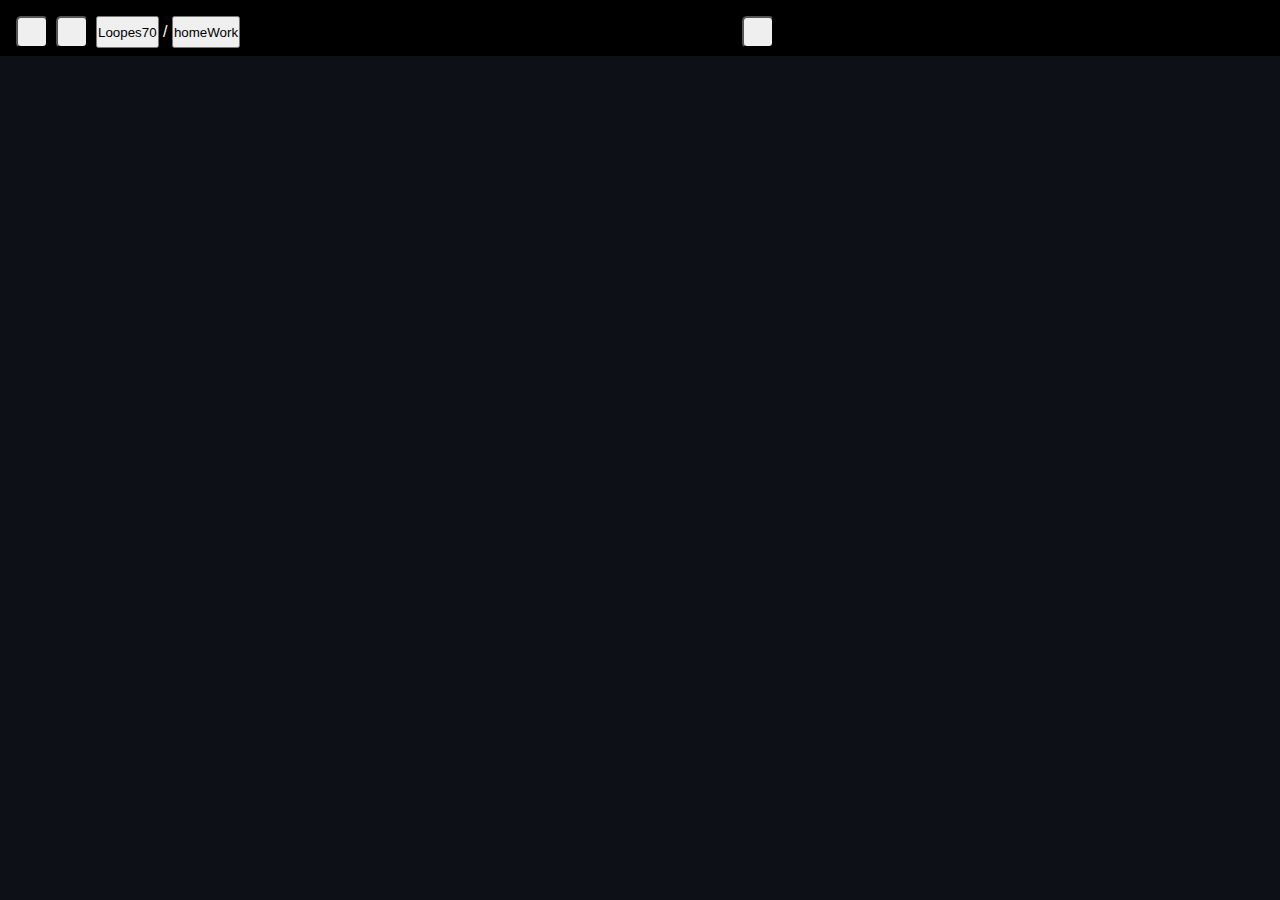
==== index.html @ 625c5f22 "+" ====
<!DOCTYPE html>
<html lang="en">
<head>
    <meta charset="UTF-8">
    <meta name="viewport" content="width=device-width, initial-scale=1.0">
    <title>homework3</title>
    <link rel="preconnect" href="https://fonts.googleapis.com">
    <link rel="preconnect" href="https://fonts.gstatic.com" crossorigin>
    <link href="https://fonts.googleapis.com/css2?family=Inter:wght@100;200;300;400;500;600;700;800;900&display=swap" rel="stylesheet">
    <link rel="stylesheet" href="style/st.css">
</head>
<body>
    <div class="top_panel">
        <div class="divStart">
            <button class="btn-menu"></button>
            <button class="btn-menu"></button>
            <div class="divStart-content-full">
                <button class="btn-user">Loopes70</button>
                <span>/</span>
                <button class="btn-repository">homeWork</button>
            </div>

        </div>
        <div class="divEnd">
            <button class="btn-menu"></button>
        </div>

    </div>
</body>
</html>
---- style/st.css ----
body {
    background: #0D1117;
    color: #fff;
    margin: 0;
}

* {
    font-family: 'Open Sans', sans-serif;
    box-sizing: border-box;
}

.top_panel {
    display: flex;
    background: #000000;
    height: 56px;
    gap: 12px;
    justify-content: space-around;
    padding: 16px 16px 8px;
    align-items: flex-start;
}
.top_panel > * {
    align-self: center;
}
.btn-menu {
    height: 32px;
    width: 32px;
    border-radius: 5px;
}
.divStart {
    flex: 1 1 auto;
    display: flex;
    align-items: flex-start;
    gap: 8px;
}

.divEnd {
    flex: 1 1 auto;
    display: flex;
    align-items: flex-start;
    gap: 8px;
}
.divStart > * {
    align-self: center;
}
.divEnd > * {
    align-self: center;
}

.btn-user, .btn-repository {
    height: 32px;
    padding: 0;
}
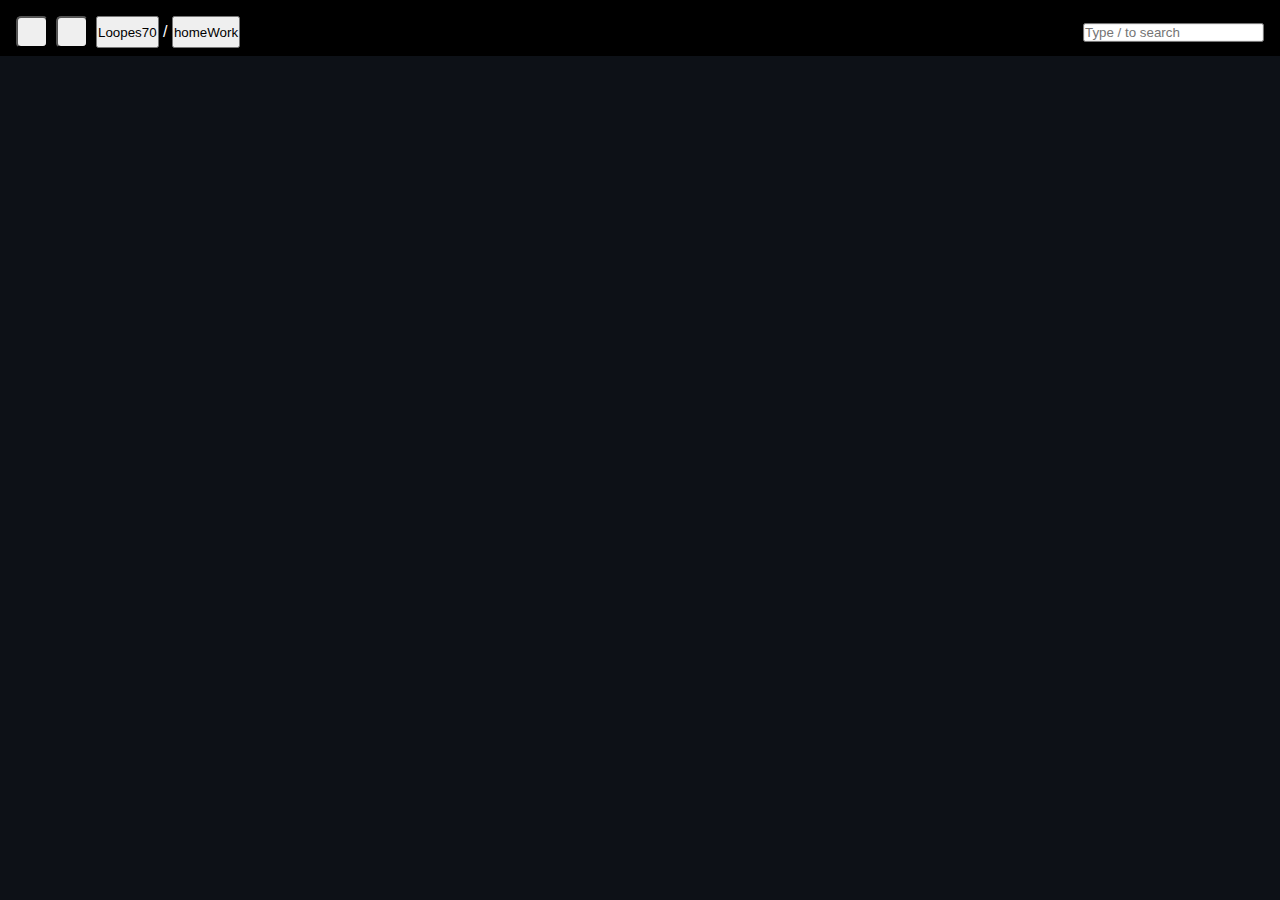
==== commit ef34da90: "++" ====
--- a/index.html
+++ b/index.html
@@ -22,7 +22,9 @@
 
         </div>
         <div class="divEnd">
-            <button class="btn-menu"></button>
+            <button class="btn-search"><input class="search" type="text" placeholder="Type / to search">
+            </button>
+            
         </div>
 
     </div>
--- a/style/st.css
+++ b/style/st.css
@@ -34,7 +34,7 @@
 }
 
 .divEnd {
-    flex: 1 1 auto;
+    /* flex: 1 1 auto; */
     display: flex;
     align-items: flex-start;
     gap: 8px;
@@ -49,4 +49,15 @@
 .btn-user, .btn-repository {
     height: 32px;
     padding: 0;
+}
+.search {
+    height: max-content;
+    padding: 0 0;
+    border: 0;
+}
+
+.btn-search {
+    width: max-content;
+    padding: 0 0;
+
 }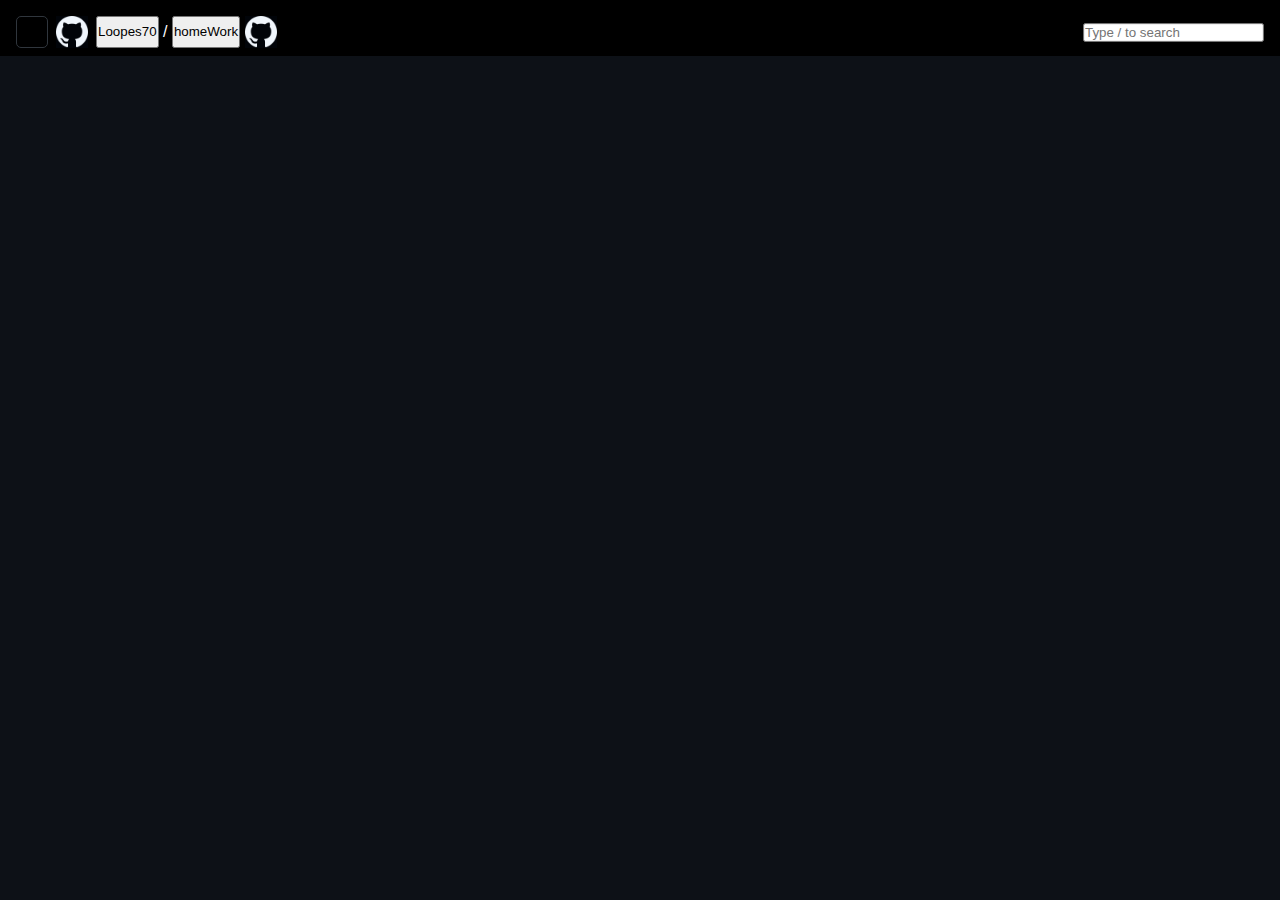
==== commit 3ccd181d: "продолжаем" ====
--- a/index.html
+++ b/index.html
@@ -12,12 +12,13 @@
 <body>
     <div class="top_panel">
         <div class="divStart">
-            <button class="btn-menu"></button>
-            <button class="btn-menu"></button>
+            <button class="btn-menu1"></button>
+            <button class="btn-menu2"><img src="img/Cat.png" class="img-cat" alt="cat"></button>
             <div class="divStart-content-full">
                 <button class="btn-user">Loopes70</button>
                 <span>/</span>
                 <button class="btn-repository">homeWork</button>
+                <img src="img/Cat.png" class="img-cat" alt="cat">
             </div>
 
         </div>
@@ -26,7 +27,7 @@
             </button>
             
         </div>
-
+        <!-- <img src="img/menu.png" class="img-menu" alt="menu"> -->
     </div>
 </body>
 </html>--- a/style/st.css
+++ b/style/st.css
@@ -21,10 +21,25 @@
 .top_panel > * {
     align-self: center;
 }
-.btn-menu {
+.btn-menu1 {
+    height: 32px;
+    width: 32px;
+    background-color: #000000;
+    border-radius: 5px;
+    padding: 0;
+    border: 1px solid #30363D;
+}
+.btn-menu1 :hover {
+    outline-color: white;
+    outline-style:solid;
+
+}
+.btn-menu2 {
     height: 32px;
     width: 32px;
     border-radius: 5px;
+    padding: 0;
+    border: 0;
 }
 .divStart {
     flex: 1 1 auto;
@@ -59,5 +74,15 @@
 .btn-search {
     width: max-content;
     padding: 0 0;
+}
+.img-cat {
+    width: 32px;
+    vertical-align: middle;
 
-}+    }
+.img-menu {
+    width: 24px;
+    /* margin: 3px auto; */
+    vertical-align: middle;
+
+}   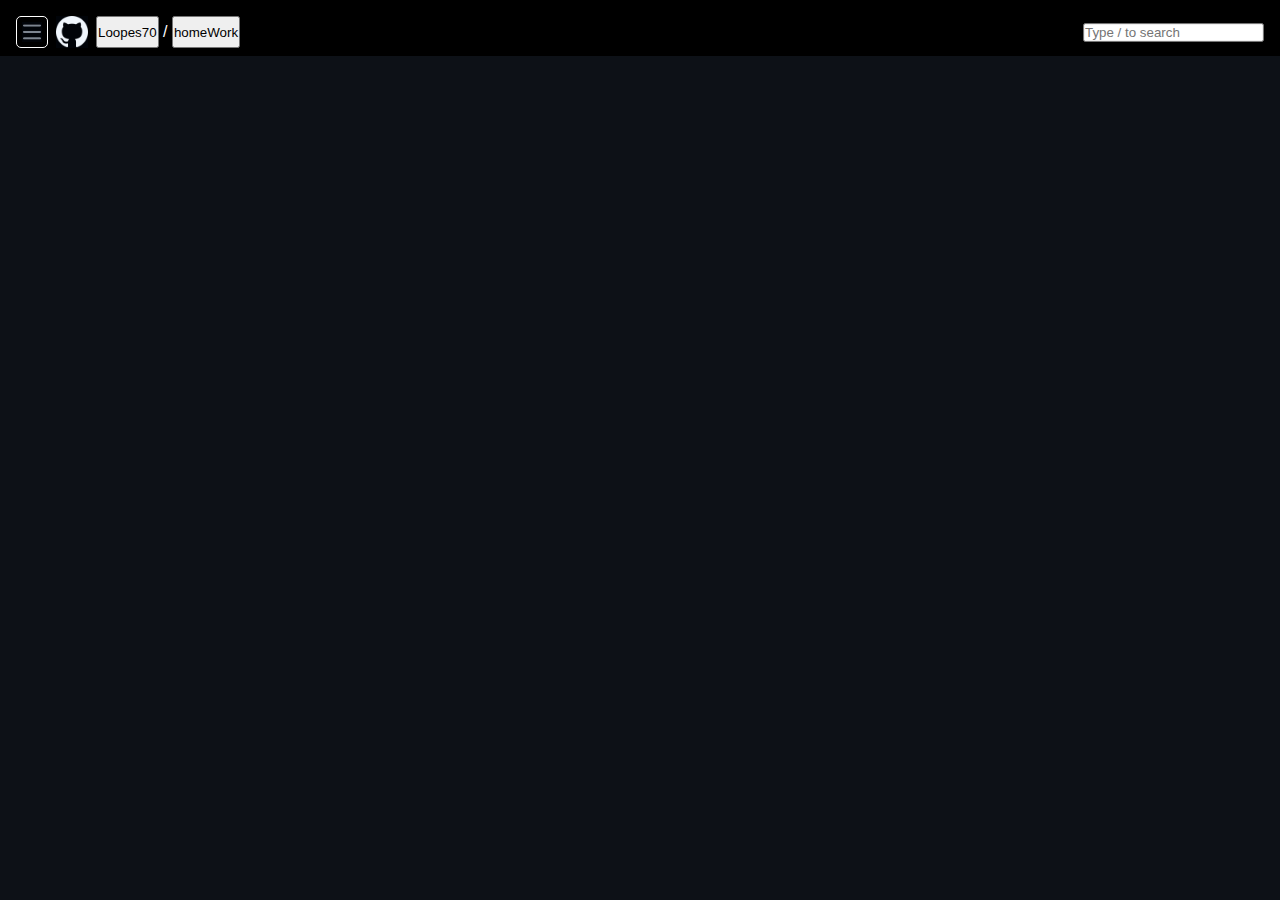
==== commit 06425693: "Центровка картинок" ====
--- a/index.html
+++ b/index.html
@@ -12,13 +12,12 @@
 <body>
     <div class="top_panel">
         <div class="divStart">
-            <button class="btn-menu1"></button>
+            <button class="btn-menu1"> <img src="img/menu.png" class="img-menu" alt=""></button>
             <button class="btn-menu2"><img src="img/Cat.png" class="img-cat" alt="cat"></button>
             <div class="divStart-content-full">
                 <button class="btn-user">Loopes70</button>
                 <span>/</span>
                 <button class="btn-repository">homeWork</button>
-                <img src="img/Cat.png" class="img-cat" alt="cat">
             </div>
 
         </div>
@@ -27,7 +26,7 @@
             </button>
             
         </div>
-        <!-- <img src="img/menu.png" class="img-menu" alt="menu"> -->
+
     </div>
 </body>
 </html>--- a/style/st.css
+++ b/style/st.css
@@ -27,11 +27,15 @@
     background-color: #000000;
     border-radius: 5px;
     padding: 0;
-    border: 1px solid #30363D;
+    border: 0.25px solid #ffffff;
+    display: flex;
+    justify-content: center;
+    align-items: center;
 }
-.btn-menu1 :hover {
-    outline-color: white;
-    outline-style:solid;
+.btn-menu1:hover {
+
+    border: 1px solid #81243b;
+
 
 }
 .btn-menu2 {
@@ -77,12 +81,7 @@
 }
 .img-cat {
     width: 32px;
-    vertical-align: middle;
-
     }
 .img-menu {
-    width: 24px;
-    /* margin: 3px auto; */
-    vertical-align: middle;
-
+    width: 20px;
 }   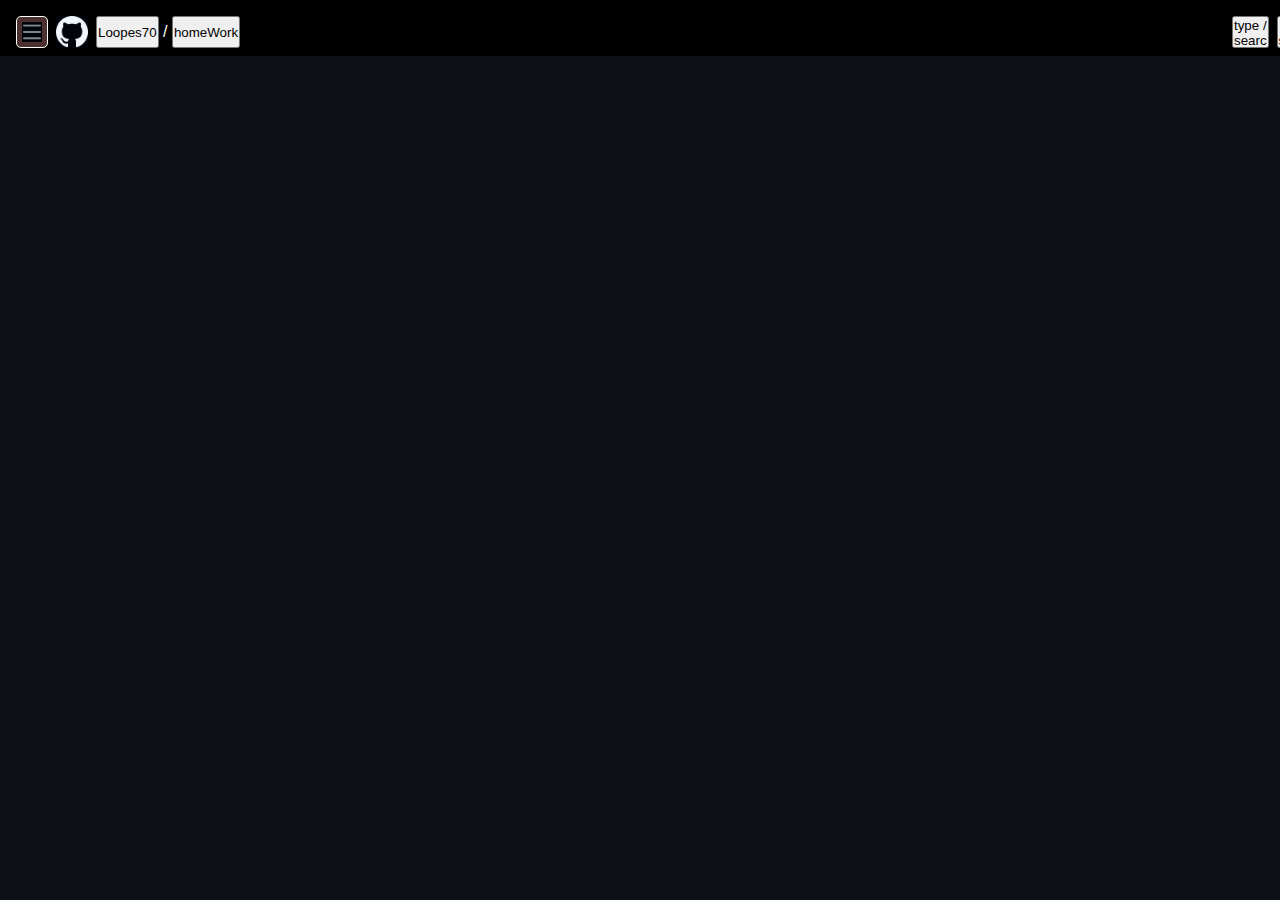
==== commit 94a8bb8c: "Merge branch 'main' of https://github.com/Loopes70/Loopes70.github.io" ====
--- a/index.html
+++ b/index.html
@@ -3,7 +3,7 @@
 <head>
     <meta charset="UTF-8">
     <meta name="viewport" content="width=device-width, initial-scale=1.0">
-    <title>homework3</title>
+    <title>homework</title>
     <link rel="preconnect" href="https://fonts.googleapis.com">
     <link rel="preconnect" href="https://fonts.gstatic.com" crossorigin>
     <link href="https://fonts.googleapis.com/css2?family=Inter:wght@100;200;300;400;500;600;700;800;900&display=swap" rel="stylesheet">
@@ -12,6 +12,7 @@
 <body>
     <div class="top_panel">
         <div class="divStart">
+
             <button class="btn-menu1"> <img src="img/menu.png" class="img-menu" alt=""></button>
             <button class="btn-menu2"><img src="img/Cat.png" class="img-cat" alt="cat"></button>
             <div class="divStart-content-full">
@@ -19,14 +20,15 @@
                 <span>/</span>
                 <button class="btn-repository">homeWork</button>
             </div>
-
         </div>
         <div class="divEnd">
-            <button class="btn-search"><input class="search" type="text" placeholder="Type / to search">
+            <button class="btn-search">
+                type / searc
             </button>
-            
+            <button class="btn-search">
+                type / searcwdadadaw
+            </button>
         </div>
-
     </div>
 </body>
 </html>--- a/style/st.css
+++ b/style/st.css
@@ -14,7 +14,7 @@
     background: #000000;
     height: 56px;
     gap: 12px;
-    justify-content: space-around;
+    justify-content: space-between;
     padding: 16px 16px 8px;
     align-items: flex-start;
 }
@@ -24,7 +24,7 @@
 .btn-menu1 {
     height: 32px;
     width: 32px;
-    background-color: #000000;
+    background-color: #4d3030;
     border-radius: 5px;
     padding: 0;
     border: 0.25px solid #ffffff;
@@ -32,11 +32,15 @@
     justify-content: center;
     align-items: center;
 }
+
 .btn-menu1:hover {
 
     border: 1px solid #81243b;
+}
 
-
+.btn-menu1 :hover {
+    outline-color: white;
+    outline-style:solid;
 }
 .btn-menu2 {
     height: 32px;
@@ -46,15 +50,14 @@
     border: 0;
 }
 .divStart {
-    flex: 1 1 auto;
     display: flex;
     align-items: flex-start;
     gap: 8px;
 }
 
 .divEnd {
-    /* flex: 1 1 auto; */
     display: flex;
+    width: 32px;
     align-items: flex-start;
     gap: 8px;
 }
@@ -69,14 +72,9 @@
     height: 32px;
     padding: 0;
 }
-.search {
-    height: max-content;
-    padding: 0 0;
-    border: 0;
-}
 
 .btn-search {
-    width: max-content;
+    height: 32px;
     padding: 0 0;
 }
 .img-cat {
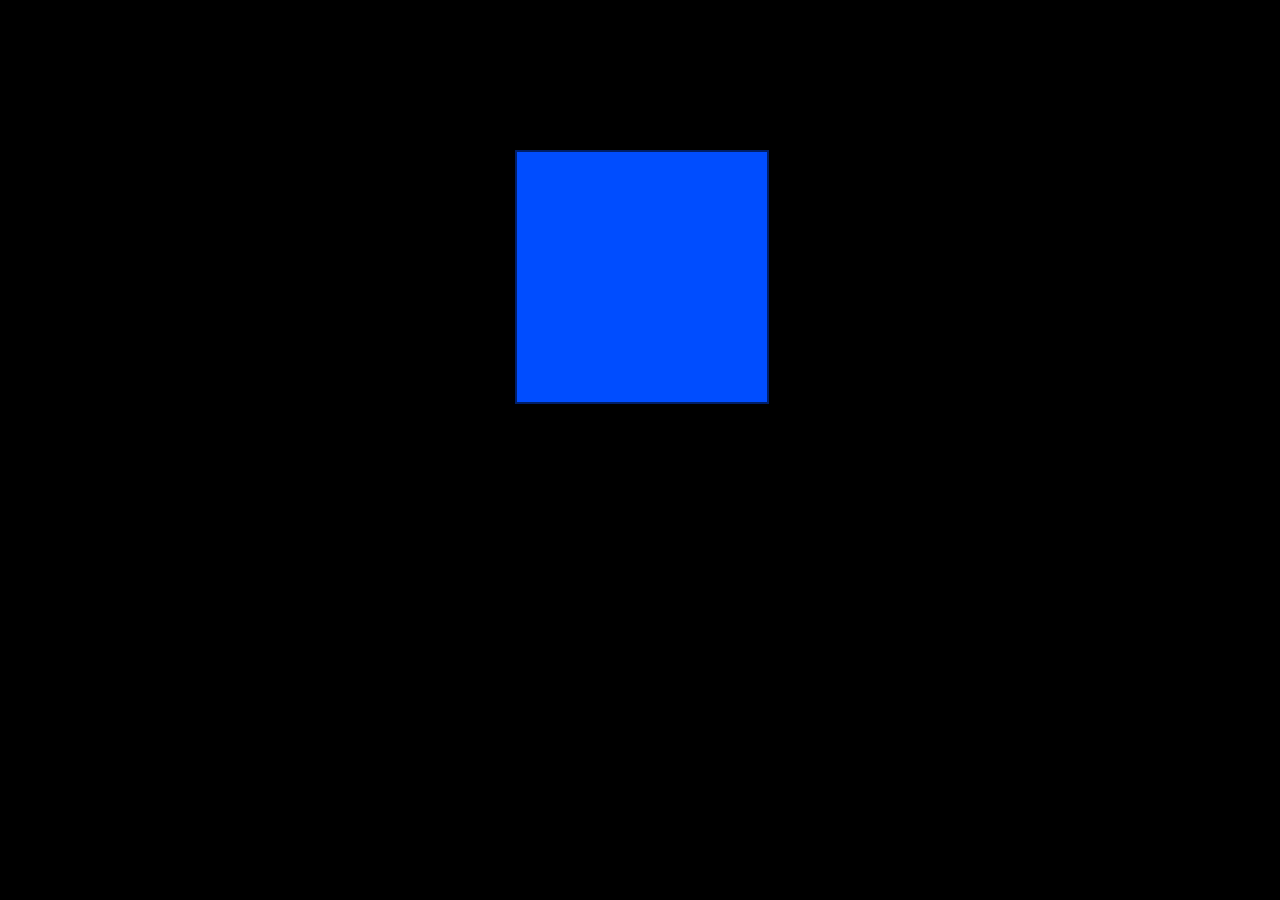
==== commit c03a6618: "В ветке testBruch изменения для применения сравн" ====
--- a/index.html
+++ b/index.html
@@ -3,32 +3,66 @@
 <head>
     <meta charset="UTF-8">
     <meta name="viewport" content="width=device-width, initial-scale=1.0">
-    <title>homework</title>
+    <title>homework2</title>
     <link rel="preconnect" href="https://fonts.googleapis.com">
     <link rel="preconnect" href="https://fonts.gstatic.com" crossorigin>
     <link href="https://fonts.googleapis.com/css2?family=Inter:wght@100;200;300;400;500;600;700;800;900&display=swap" rel="stylesheet">
     <link rel="stylesheet" href="style/st.css">
 </head>
 <body>
-    <div class="top_panel">
-        <div class="divStart">
+    <div class="tank">
+        <div class="spinner">
+            <div class="fadein">
+                <img src="img\1.png" class="img" alt="">
+                <img src="img\2.png" class="img" alt="">
+                <img src="img\3.png" class="img" alt="">
+                <img src="img\4.png" class="img" alt="">
+                <img src="img\5.png" class="img" alt="">
+                <img src="img\6.png" class="img" alt="">
+              </div>
 
-            <button class="btn-menu1"> <img src="img/menu.png" class="img-menu" alt=""></button>
-            <button class="btn-menu2"><img src="img/Cat.png" class="img-cat" alt="cat"></button>
-            <div class="divStart-content-full">
-                <button class="btn-user">Loopes70</button>
-                <span>/</span>
-                <button class="btn-repository">homeWork</button>
-            </div>
-        </div>
-        <div class="divEnd">
-            <button class="btn-search">
-                type / searc
-            </button>
-            <button class="btn-search">
-                type / searcwdadadaw
-            </button>
+              <div class="fadein">
+                <img src="img\2.png" class="img" alt="">
+                <img src="img\3.png" class="img" alt="">
+                <img src="img\4.png" class="img" alt="">
+                <img src="img\5.png" class="img" alt="">
+                <img src="img\6.png" class="img" alt="">
+                <img src="img\1.png" class="img" alt="">
+              </div>
+              <div class="fadein">
+                <img src="img\3.png" class="img" alt="">
+                <img src="img\4.png" class="img" alt="">
+                <img src="img\5.png" class="img" alt="">
+                <img src="img\6.png" class="img" alt="">
+                <img src="img\1.png" class="img" alt="">
+                <img src="img\2.png" class="img" alt="">
+              </div>
+              <div class="fadein">
+                <img src="img\4.png" class="img" alt="">
+                <img src="img\5.png" class="img" alt="">
+                <img src="img\6.png" class="img" alt="">
+                <img src="img\1.png" class="img" alt="">
+                <img src="img\2.png" class="img" alt="">
+                <img src="img\3.png" class="img" alt="">
+              </div>
+              <div class="fadein">
+                <img src="img\5.png" class="img" alt="">
+                <img src="img\6.png" class="img" alt="">
+                <img src="img\1.png" class="img" alt="">
+                <img src="img\2.png" class="img" alt="">
+                <img src="img\3.png" class="img" alt="">
+                <img src="img\4.png" class="img" alt="">
+              </div>
+              <div class="fadein">
+                <img src="img\6.png" class="img" alt="">
+                <img src="img\1.png" class="img" alt="">
+                <img src="img\2.png" class="img" alt="">
+                <img src="img\3.png" class="img" alt="">
+                <img src="img\4.png" class="img" alt="">
+                <img src="img\5.png" class="img" alt="">
+              </div>
         </div>
     </div>
+
 </body>
 </html>--- a/style/st.css
+++ b/style/st.css
@@ -1,85 +1,94 @@
 body {
-    background: #0D1117;
-    color: #fff;
+    background-color: black;
+    box-sizing: border-box;
     margin: 0;
+    
 }
 
-* {
-    font-family: 'Open Sans', sans-serif;
-    box-sizing: border-box;
-}
-
-.top_panel {
-    display: flex;
-    background: #000000;
-    height: 56px;
-    gap: 12px;
-    justify-content: space-between;
-    padding: 16px 16px 8px;
-    align-items: flex-start;
-}
-.top_panel > * {
-    align-self: center;
-}
-.btn-menu1 {
-    height: 32px;
-    width: 32px;
-    background-color: #4d3030;
-    border-radius: 5px;
-    padding: 0;
-    border: 0.25px solid #ffffff;
+.tank {
+    padding-top: 150px;
     display: flex;
     justify-content: center;
     align-items: center;
-}
+   }
 
-.btn-menu1:hover {
+   .img {
+    width: 250px;
+   }
 
-    border: 1px solid #81243b;
-}
-
-.btn-menu1 :hover {
-    outline-color: white;
-    outline-style:solid;
-}
-.btn-menu2 {
-    height: 32px;
-    width: 32px;
-    border-radius: 5px;
-    padding: 0;
-    border: 0;
-}
-.divStart {
-    display: flex;
-    align-items: flex-start;
-    gap: 8px;
-}
-
-.divEnd {
-    display: flex;
-    width: 32px;
-    align-items: flex-start;
-    gap: 8px;
-}
-.divStart > * {
-    align-self: center;
-}
-.divEnd > * {
-    align-self: center;
-}
-
-.btn-user, .btn-repository {
-    height: 32px;
-    padding: 0;
-}
-
-.btn-search {
-    height: 32px;
-    padding: 0 0;
-}
-.img-cat {
-    width: 32px;
+.spinner {
+    width: 250px;
+    height: 250px;
+    animation: spinner-y0fdc1 10s infinite ease;
+    transform-style: preserve-3d;
+    
+   }
+   
+   .spinner > div {
+    background-color: rgba(0,77,255);
+    height: 100%;
+    position: absolute;
+    width: 100%;
+    border: 2px solid #001f69;
+   }
+   
+   .spinner div:nth-of-type(1) {
+    transform: translateZ(-125px) rotateY(180deg);
+   }
+   
+   .spinner div:nth-of-type(2) {
+    transform: rotateY(-270deg) translateX(50%);
+    transform-origin: top right;
+   }
+   
+   .spinner div:nth-of-type(3) {
+    transform: rotateY(270deg) translateX(-50%);
+    transform-origin: center left;
+   }
+   
+   .spinner div:nth-of-type(4) {
+    transform: rotateX(90deg) translateY(-50%);
+    transform-origin: top center;
+   }
+   
+   .spinner div:nth-of-type(5) {
+    transform: rotateX(-90deg) translateY(50%);
+    transform-origin: bottom center;
+   }
+   
+   .spinner div:nth-of-type(6) {
+    transform: translateZ(125px);
+   }
+   
+   @keyframes spinner-y0fdc1 {
+    0% {
+     transform: rotate(45deg) rotateX(-25deg) rotateY(25deg);
     }
-.img-menu {
-    width: 20px;
-}   +   
+    50% {
+     transform: rotate(45deg) rotateX(-385deg) rotateY(25deg);
+    }
+   
+    100% {
+     transform: rotate(45deg) rotateX(-385deg) rotateY(385deg);
+    }
+   }
+/* просто коммит */
+   @keyframes fade {
+    0% { opacity: 0; }
+    11.11% { opacity: 1; }
+    33.33% { opacity: 1; }
+    44.44% { opacity: 0; }
+    100% { opacity: 0; }
+  }
+  
+  .fadein { position:relative; width:70%;}
+  .fadein img { position:absolute; width:100%; left:0; right:0; opacity:0; animation-name: fade; animation-duration: 12s; animation-iteration-count: infinite; }
+  .fadein img:nth-child(1) { animation-delay: 0s; }
+  .fadein img:nth-child(2) { animation-delay: 2s; }
+  .fadein img:nth-child(3) { animation-delay: 4s; }
+  .fadein img:nth-child(4) { animation-delay: 6s; }
+  .fadein img:nth-child(5) { animation-delay: 8s; }
+  .fadein img:nth-child(6) { animation-delay: 10s; }
+  
+  